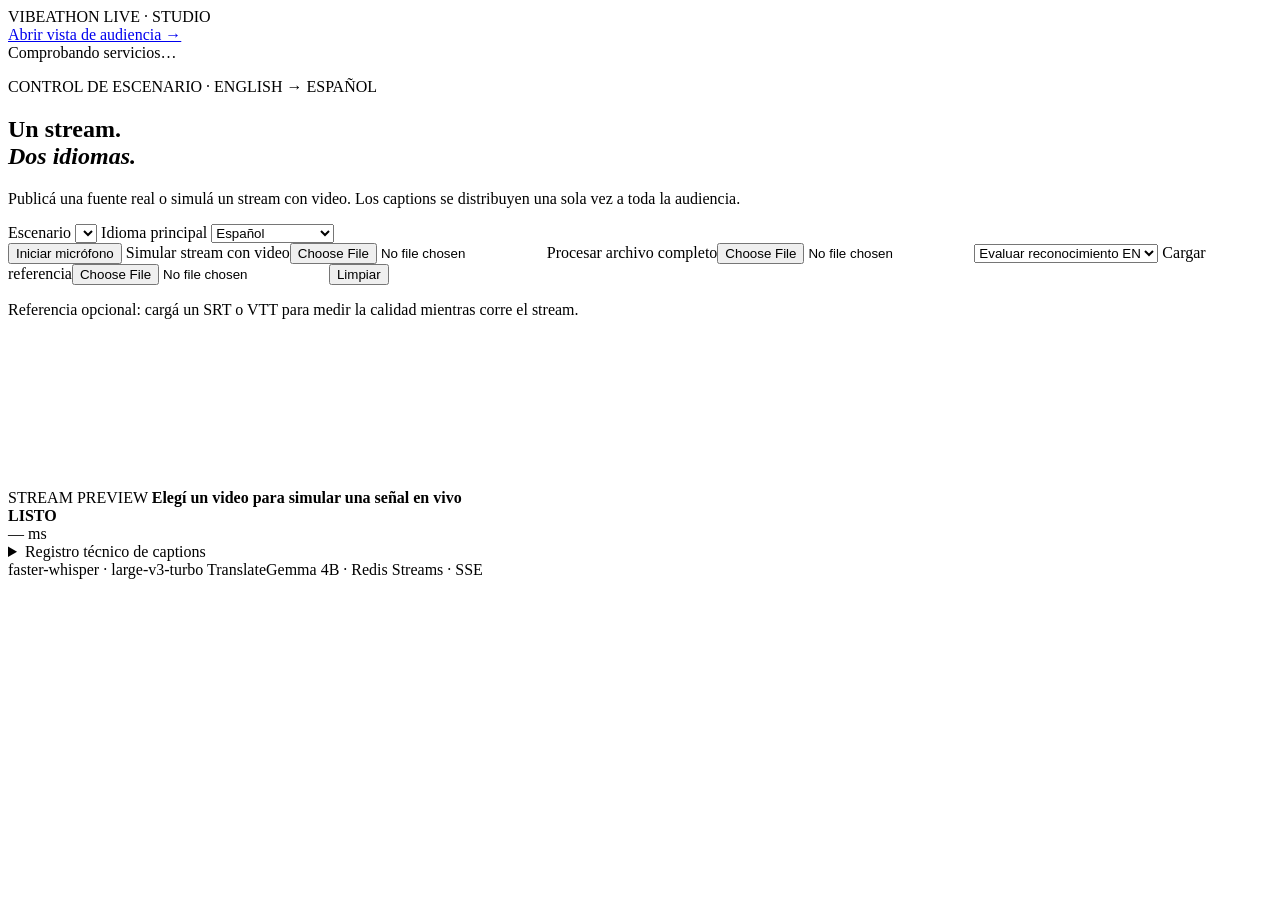
==== acceptance/latest-results/index.html @ 34dbde44 "Build scalable bilingual live caption platform" ====
<!doctype html>
<html lang="es">
  <head>
    <meta charset="utf-8" />
    <meta name="viewport" content="width=device-width, initial-scale=1" />
    <title>Vibeathon Live · Studio</title>
    <link rel="stylesheet" href="/static/styles.css?v=8" />
  </head>
  <body>
    <main>
      <header>
        <div class="brand"><span class="pulse"></span> VIBEATHON LIVE · STUDIO</div>
        <nav><a href="/watch">Abrir vista de audiencia →</a></nav>
        <div id="health" class="status">Comprobando servicios…</div>
      </header>

      <section class="hero compact">
        <p class="eyebrow">CONTROL DE ESCENARIO · ENGLISH → ESPAÑOL</p>
        <h1>Un stream.<br /><em>Dos idiomas.</em></h1>
        <p class="lede">Publicá una fuente real o simulá un stream con video. Los captions se distribuyen una sola vez a toda la audiencia.</p>

        <div class="session-controls">
          <label>Escenario
            <select id="session-select" aria-label="Elegir sesión"></select>
          </label>
          <label>Idioma principal
            <select id="language-select" aria-label="Elegir idioma">
              <option value="es">Español</option>
              <option value="en">Original · English</option>
            </select>
          </label>
        </div>

        <div class="controls">
          <button id="mic" class="primary">Iniciar micrófono</button>
          <label class="secondary accent">Simular stream con video<input id="stream-file" type="file" accept="audio/*,video/*" /></label>
          <label class="secondary">Procesar archivo completo<input id="file" type="file" accept="audio/*,video/*" /></label>
          <select id="reference-kind" class="reference-kind" aria-label="Qué parte evaluar">
            <option value="source">Evaluar reconocimiento EN</option>
            <option value="target">Evaluar traducción ES</option>
          </select>
          <label class="secondary">Cargar referencia<input id="reference-file" type="file" accept=".srt,.vtt,text/vtt" /></label>
          <button id="clear" class="ghost">Limpiar</button>
        </div>
        <p id="reference-status" class="reference-status">Referencia opcional: cargá un SRT o VTT para medir la calidad mientras corre el stream.</p>
      </section>

      <section id="player-shell" class="player-shell">
        <video id="preview" class="preview" playsinline></video>
        <div id="video-placeholder" class="video-placeholder">
          <span>STREAM PREVIEW</span>
          <strong>Elegí un video para simular una señal en vivo</strong>
        </div>
        <div class="live-badge"><span></span><b id="mode">LISTO</b></div>
        <div class="latency-badge" id="latency">— ms</div>
        <div id="video-caption" class="video-caption" hidden>
          <div id="overlay-secondary" class="overlay-secondary"></div>
          <div id="overlay-primary" class="overlay-primary"></div>
        </div>
      </section>

      <section id="quality" class="quality" hidden>
        <div><span id="quality-label" class="quality-label">PRECISIÓN DEL RECONOCIMIENTO</span><strong id="quality-score">—</strong></div>
        <div><span class="quality-label">BLOQUES EVALUADOS</span><strong id="quality-segments">0</strong></div>
        <p>Comparación por palabras contra los subtítulos publicados. Es orientativa: una traducción correcta puede usar otras palabras.</p>
      </section>

      <details class="diagnostics">
        <summary>Registro técnico de captions</summary>
        <section class="stage">
          <div id="empty" class="empty">Esperando audio del escenario.</div>
          <div id="captions" aria-live="polite"></div>
        </section>
      </details>

      <footer>
        <span>faster-whisper · large-v3-turbo</span>
        <span>TranslateGemma 4B · Redis Streams · SSE</span>
      </footer>
    </main>
    <script src="/static/app.js?v=8"></script>
  </body>
</html>
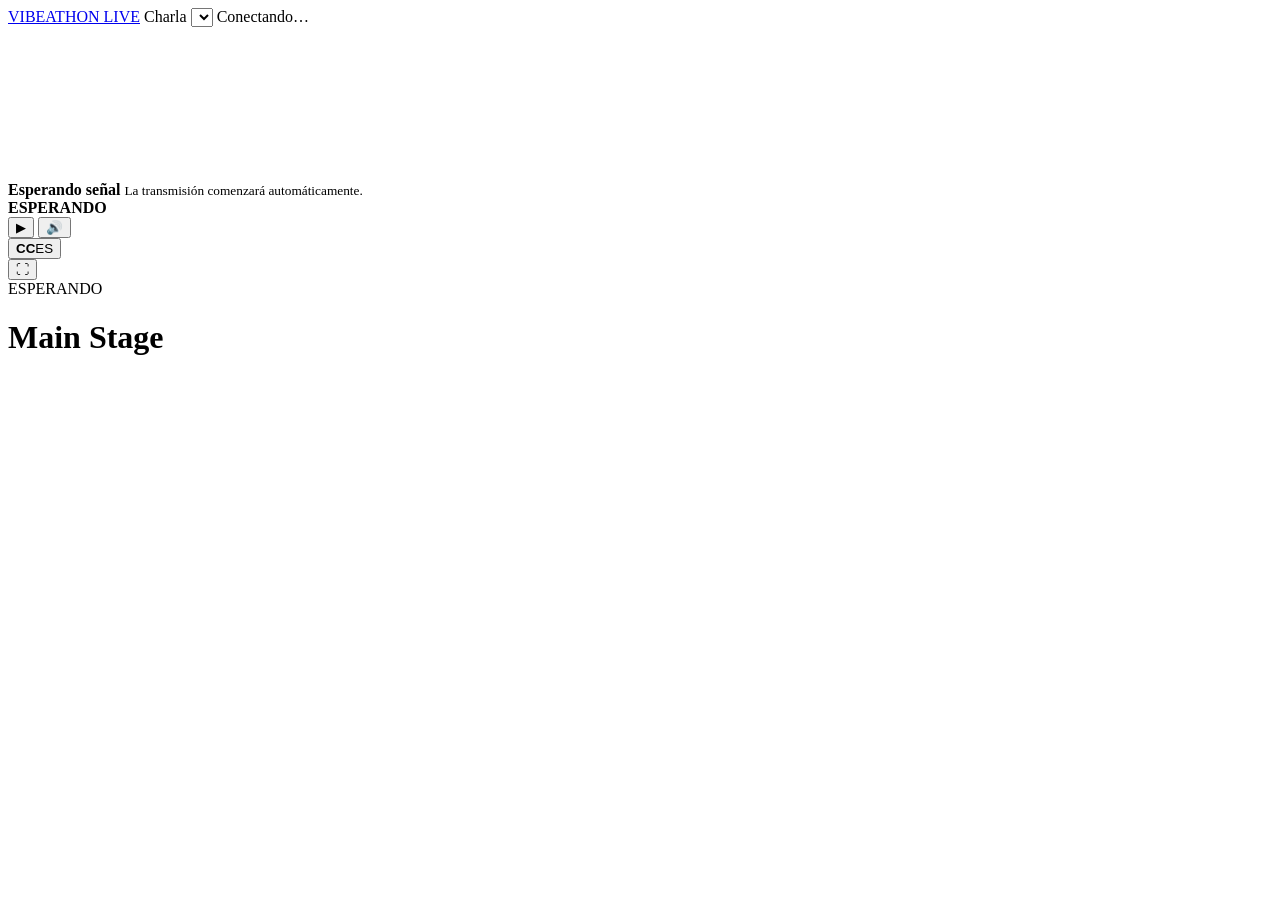
==== commit bd9ee283: "Document submission and record acceptance evidence" ====
--- a/acceptance/latest-results/index.html
+++ b/acceptance/latest-results/index.html
@@ -3,81 +3,61 @@
   <head>
     <meta charset="utf-8" />
     <meta name="viewport" content="width=device-width, initial-scale=1" />
-    <title>Vibeathon Live · Studio</title>
-    <link rel="stylesheet" href="/static/styles.css?v=8" />
+    <title>Vibeathon Live</title>
+    <link rel="stylesheet" href="/static/styles.css?v=13" />
   </head>
-  <body>
-    <main>
-      <header>
-        <div class="brand"><span class="pulse"></span> VIBEATHON LIVE · STUDIO</div>
-        <nav><a href="/watch">Abrir vista de audiencia →</a></nav>
-        <div id="health" class="status">Comprobando servicios…</div>
+  <body class="audience-page">
+    <main class="audience-layout">
+      <header class="topbar">
+        <a class="brand" href="/"><span class="brand-dot"></span> VIBEATHON LIVE</a>
+        <label class="session-picker">
+          <span>Charla</span>
+          <select id="session-select" aria-label="Elegir sesión"></select>
+        </label>
+        <span id="audience-status" class="connection-status">Conectando…</span>
       </header>
 
-      <section class="hero compact">
-        <p class="eyebrow">CONTROL DE ESCENARIO · ENGLISH → ESPAÑOL</p>
-        <h1>Un stream.<br /><em>Dos idiomas.</em></h1>
-        <p class="lede">Publicá una fuente real o simulá un stream con video. Los captions se distribuyen una sola vez a toda la audiencia.</p>
-
-        <div class="session-controls">
-          <label>Escenario
-            <select id="session-select" aria-label="Elegir sesión"></select>
-          </label>
-          <label>Idioma principal
-            <select id="language-select" aria-label="Elegir idioma">
-              <option value="es">Español</option>
-              <option value="en">Original · English</option>
-            </select>
-          </label>
+      <section id="player-shell" class="player-shell audience-player">
+        <video id="stream-video" class="stream-video" playsinline></video>
+        <div id="video-placeholder" class="video-placeholder">
+          <div class="signal-icon"><span></span><span></span><span></span></div>
+          <strong>Esperando señal</strong>
+          <small>La transmisión comenzará automáticamente.</small>
         </div>
 
-        <div class="controls">
-          <button id="mic" class="primary">Iniciar micrófono</button>
-          <label class="secondary accent">Simular stream con video<input id="stream-file" type="file" accept="audio/*,video/*" /></label>
-          <label class="secondary">Procesar archivo completo<input id="file" type="file" accept="audio/*,video/*" /></label>
-          <select id="reference-kind" class="reference-kind" aria-label="Qué parte evaluar">
-            <option value="source">Evaluar reconocimiento EN</option>
-            <option value="target">Evaluar traducción ES</option>
-          </select>
-          <label class="secondary">Cargar referencia<input id="reference-file" type="file" accept=".srt,.vtt,text/vtt" /></label>
-          <button id="clear" class="ghost">Limpiar</button>
+        <div class="live-badge"><span></span><b id="session-state">ESPERANDO</b></div>
+
+        <div id="video-caption" class="video-caption" aria-live="polite" hidden>
+          <span id="overlay-primary" class="overlay-primary"></span>
         </div>
-        <p id="reference-status" class="reference-status">Referencia opcional: cargá un SRT o VTT para medir la calidad mientras corre el stream.</p>
-      </section>
 
-      <section id="player-shell" class="player-shell">
-        <video id="preview" class="preview" playsinline></video>
-        <div id="video-placeholder" class="video-placeholder">
-          <span>STREAM PREVIEW</span>
-          <strong>Elegí un video para simular una señal en vivo</strong>
-        </div>
-        <div class="live-badge"><span></span><b id="mode">LISTO</b></div>
-        <div class="latency-badge" id="latency">— ms</div>
-        <div id="video-caption" class="video-caption" hidden>
-          <div id="overlay-secondary" class="overlay-secondary"></div>
-          <div id="overlay-primary" class="overlay-primary"></div>
+        <div class="player-gradient"></div>
+        <div class="player-controls" aria-label="Controles del reproductor">
+          <button id="play-toggle" class="icon-button" aria-label="Reproducir">▶</button>
+          <button id="mute-toggle" class="icon-button" aria-label="Silenciar">🔊</button>
+          <div class="live-progress"><span></span></div>
+          <div class="caption-control">
+            <button id="caption-language-button" class="cc-button" aria-expanded="false" aria-haspopup="menu">
+              <b>CC</b><span id="caption-language-label">ES</span>
+            </button>
+            <div id="caption-language-menu" class="caption-menu" role="menu" hidden>
+              <div class="menu-title">Subtítulos</div>
+              <button role="menuitemradio" data-language="off" aria-checked="false">Desactivados</button>
+              <button role="menuitemradio" data-language="es" aria-checked="true">Español</button>
+              <button role="menuitemradio" data-language="en" aria-checked="false">English</button>
+            </div>
+          </div>
+          <button id="fullscreen-toggle" class="icon-button" aria-label="Pantalla completa">⛶</button>
         </div>
       </section>
 
-      <section id="quality" class="quality" hidden>
-        <div><span id="quality-label" class="quality-label">PRECISIÓN DEL RECONOCIMIENTO</span><strong id="quality-score">—</strong></div>
-        <div><span class="quality-label">BLOQUES EVALUADOS</span><strong id="quality-segments">0</strong></div>
-        <p>Comparación por palabras contra los subtítulos publicados. Es orientativa: una traducción correcta puede usar otras palabras.</p>
-      </section>
-
-      <details class="diagnostics">
-        <summary>Registro técnico de captions</summary>
-        <section class="stage">
-          <div id="empty" class="empty">Esperando audio del escenario.</div>
-          <div id="captions" aria-live="polite"></div>
-        </section>
-      </details>
-
-      <footer>
-        <span>faster-whisper · large-v3-turbo</span>
-        <span>TranslateGemma 4B · Redis Streams · SSE</span>
-      </footer>
+      <div class="below-player">
+        <div>
+          <span id="live-kicker" class="live-kicker">ESPERANDO</span>
+          <h1 id="session-title">Main Stage</h1>
+        </div>
+      </div>
     </main>
-    <script src="/static/app.js?v=8"></script>
+    <script src="/static/watch.js?v=21"></script>
   </body>
 </html>
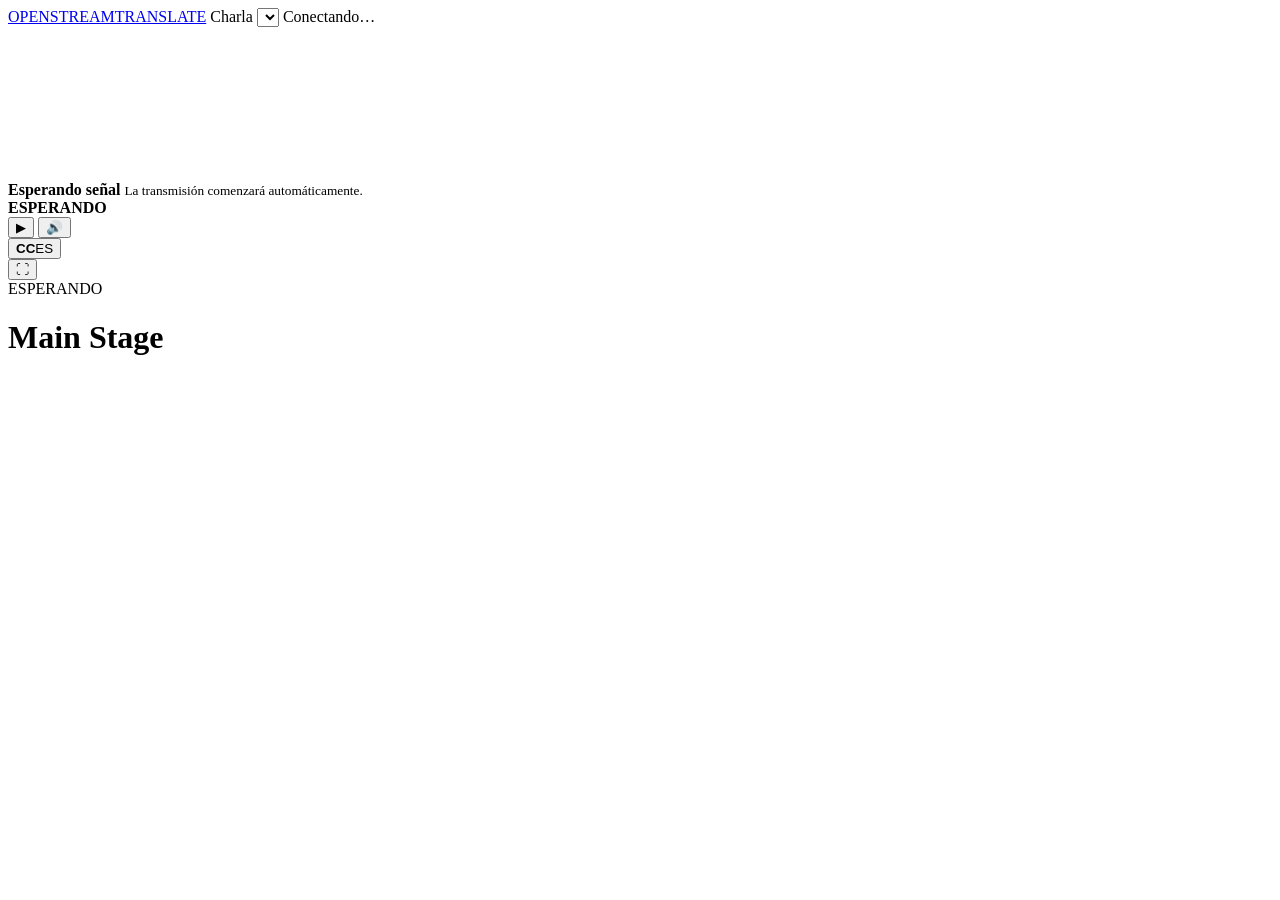
==== commit f1dc44fd: "chore: rename project to OpenStreamTranslate" ====
--- a/acceptance/latest-results/index.html
+++ b/acceptance/latest-results/index.html
@@ -3,13 +3,13 @@
   <head>
     <meta charset="utf-8" />
     <meta name="viewport" content="width=device-width, initial-scale=1" />
-    <title>Vibeathon Live</title>
+    <title>OpenStreamTranslate</title>
     <link rel="stylesheet" href="/static/styles.css?v=13" />
   </head>
   <body class="audience-page">
     <main class="audience-layout">
       <header class="topbar">
-        <a class="brand" href="/"><span class="brand-dot"></span> VIBEATHON LIVE</a>
+        <a class="brand" href="/"><span class="brand-dot"></span> OPENSTREAMTRANSLATE</a>
         <label class="session-picker">
           <span>Charla</span>
           <select id="session-select" aria-label="Elegir sesión"></select>
